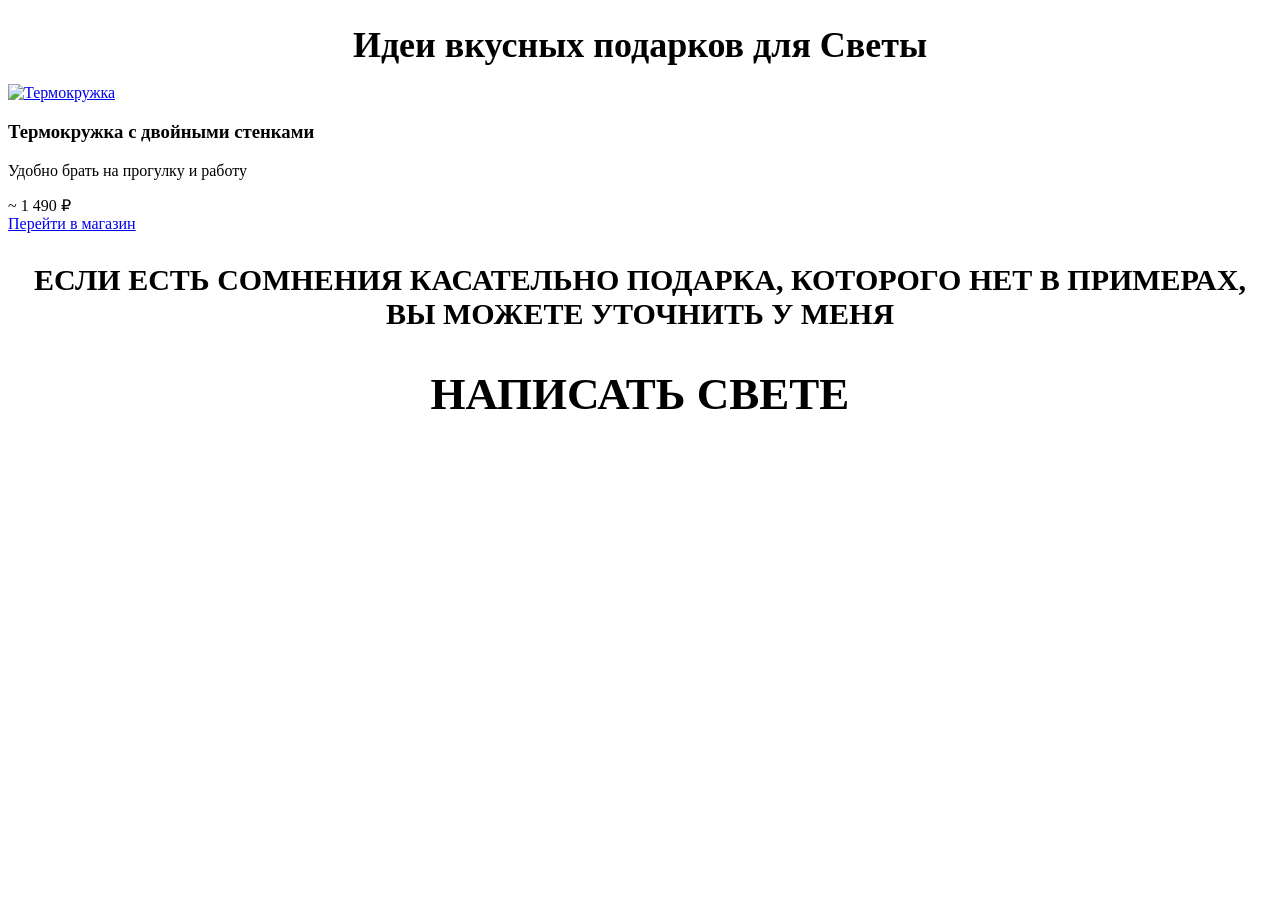
==== pages/delicious_gifts.html @ 4d21a8a6 "создала страницы "красивое", "вкусное", "интересное "и кнопки для перехода на них" ====
<!DOCTYPE HTML>
<html>

<head>
    <title>Подарки для Светы</title>
    <meta charset="utf-8">
    <meta name="viewport" content="width=device-width, initial-scale=1.0">
    <link rel="stylesheet" href="../style.css">
</head>

<body>
    <h1>Идеи вкусных подарков для Светы</h1>
    <div class="gifts-grid">
    <article class="gift-card">
      <a href="https://example.com/item-1" target="_blank" rel="noopener noreferrer" class="gift-image-link">
        <img src="images/mug.jpg" alt="Термокружка" class="gift-image">
      </a>
      <div class="gift-body">
        <h3 class="gift-title">Термокружка с двойными стенками</h3>
        <p class="gift-note">Удобно брать на прогулку и работу</p>
        <div class="gift-price">~ 1 490 ₽</div>
        <a href="https://example.com/item-1" target="_blank" rel="noopener noreferrer" class="button-beautiful gift-btn">
          Перейти в магазин
        </a>
      </div>
    </article>
     <h3 class="doubts">ЕСЛИ ЕСТЬ СОМНЕНИЯ КАСАТЕЛЬНО ПОДАРКА, КОТОРОГО НЕТ В ПРИМЕРАХ,
        <br> ВЫ МОЖЕТЕ УТОЧНИТЬ У МЕНЯ
    </h3>
    <a class="doubts" href="mailto:yupsetup@gmail.com">
        <h2 class="button-beautiful">НАПИСАТЬ СВЕТЕ</h2>
    </a>
</body>
</html>
---- style.css ----
* {
    box-sizing: border-box;
}

body.index {
    margin: 0;
    min-height: 100vh;
    background-color: #dff3ff;
    /* Нежно-голубой фон */
    font-family: "Comic Sans MS", "Comic Sans", cursive, sans-serif;
    color: #243b53;
    text-align: center;
    padding: 40px 20px;
}

body.gifts {
    margin: 0;
    min-height: 100vh;
    background-color: #dff3ff;
    /* Нежно-голубой фон */
    font-family: "Comic Sans MS", "Comic Sans", cursive, sans-serif;
    color: #243b53;
    text-align: left;
    padding: 40px 20px;
}

.container {
    max-width: 640px;
    margin: 0 auto;
}

h1 {
    font-size: 36px;
    margin-bottom: 18px;
    text-align: center;
}

.bio {
    font-size: 18px;
    line-height: 1.6;
    margin-bottom: 28px;
}

.likes-title {
    font-size: 18px;
    margin-bottom: 10px;
}

.likes ul {
    list-style: none;
    padding: 0;
    margin: 0;
    font-size: 18px;
    line-height: 1.8;
}

.doubts {
    font-size: 30px;
    margin-bottom: 18px;
    text-align: center;
    color: #000000;
  text-decoration: none;
}

/* CSS */
.button-62 {
    background: linear-gradient(to bottom right, #EF4765, #FF9A5A);
    border: 0;
    border-radius: 12px;
    color: #FFFFFF;
    cursor: pointer;
    display: table;/* Подстраивает ширину под текст, но ведёт себя как блок */
    margin: 0 auto;/* Ставит кнопку ровно по центру */
    font-family: -apple-system, system-ui, "Segoe UI", Roboto, Helvetica, Arial, sans-serif;
    font-size: 30px;
    font-weight: 500;
    line-height: 2.5;
    outline: transparent;
    padding: 0 1rem;
    text-align: center;
    text-decoration: none;
    transition: box-shadow .2s ease-in-out;
    user-select: none;
    -webkit-user-select: none;
    touch-action: manipulation;
    white-space: nowrap;
    color: #FFFFFF;
  text-decoration: none;
}

.button-62:not([disabled]):focus {
    box-shadow: 0 0 .25rem rgba(0, 0, 0, 0.5), -.125rem -.125rem 1rem rgba(239, 71, 101, 0.5), .125rem .125rem 1rem rgba(255, 154, 90, 0.5);
}

.button-62:not([disabled]):hover {
    box-shadow: 0 0 .25rem rgba(0, 0, 0, 0.5), -.125rem -.125rem 1rem rgba(239, 71, 101, 0.5), .125rem .125rem 1rem rgba(255, 154, 90, 0.5);
}
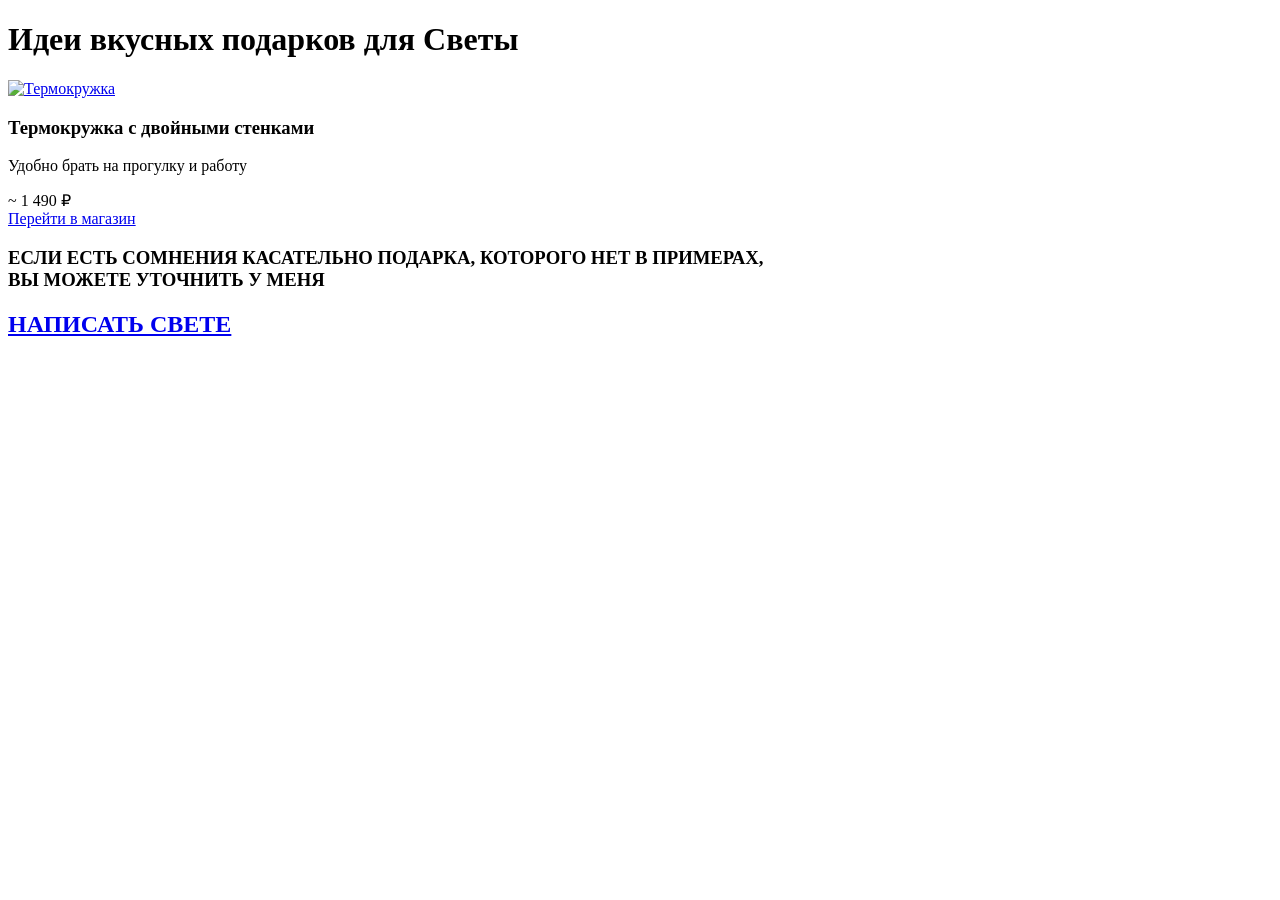
==== commit 46659424: "переименовала style.css на index.css.  адаптировала код под изменение" ====
--- a/pages/delicious_gifts.html
+++ b/pages/delicious_gifts.html
@@ -5,7 +5,7 @@
     <title>Подарки для Светы</title>
     <meta charset="utf-8">
     <meta name="viewport" content="width=device-width, initial-scale=1.0">
-    <link rel="stylesheet" href="../style.css">
+    <link rel="stylesheet" href="../index.css">
 </head>
 
 <body>
